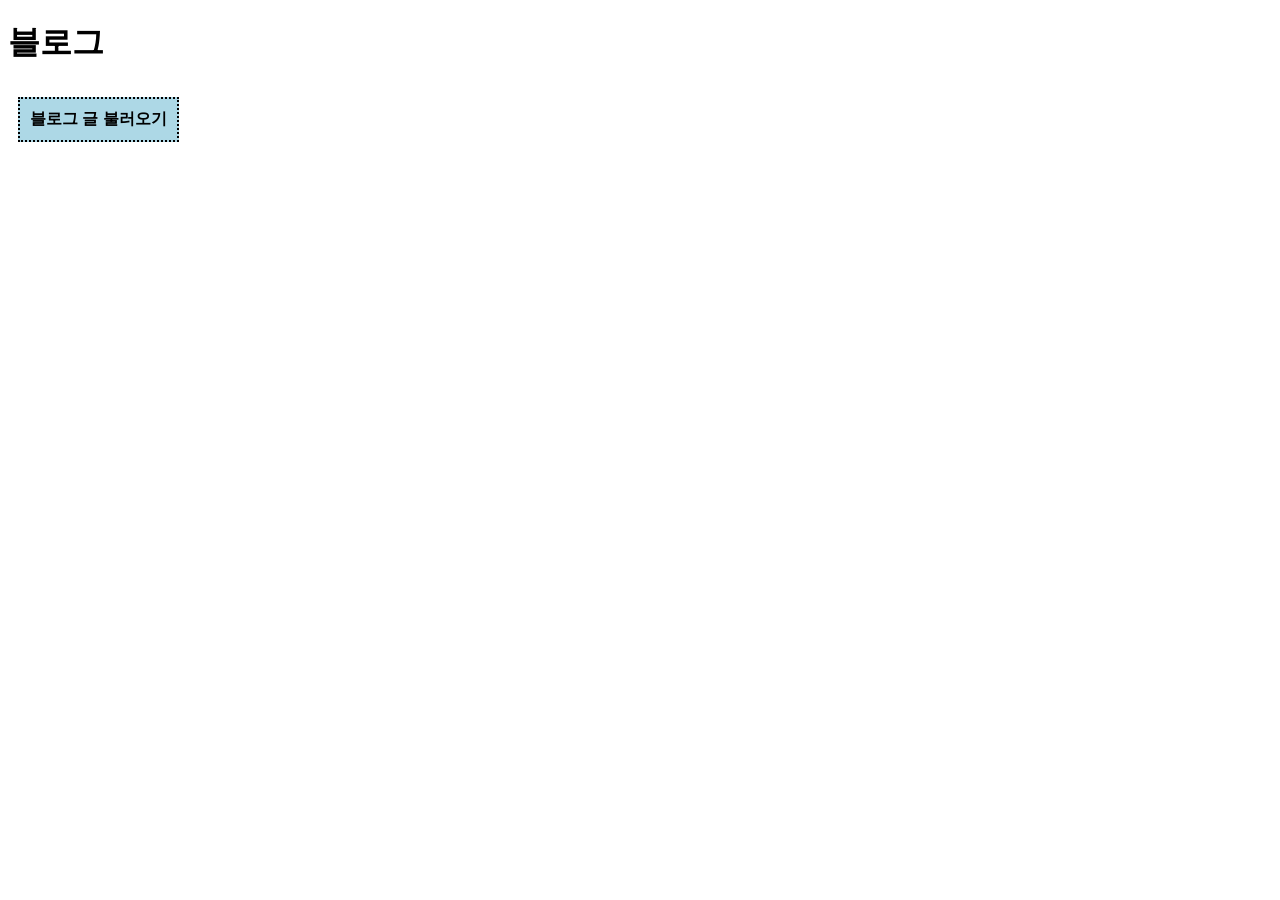
==== week2/index.html @ 499760c5 "week2 실습" ====
<!DOCTYPE html>
<html lang="en">
    <head>
    <meta charset="UTF-8">
    <meta name="viewpor t" content="width=device-width, initial-scale=1.0">
    <link rel="stylesheet" href="./style.css" />
    <title>블로그</title>
</head>
<body>
    <h1>블로그</h1>
    <button id="posts">블로그 글 불러오기</button>
    <div id="root"></div>
    <script src="./scripts.js"></script>
</body>
</html>
---- week2/style.css ----
#posts {
    background-color: lightblue;
    border: 2px dotted black;
    padding: 10px;
    margin: 10px;
    font-size: 16px;
    font-weight: bold;
}
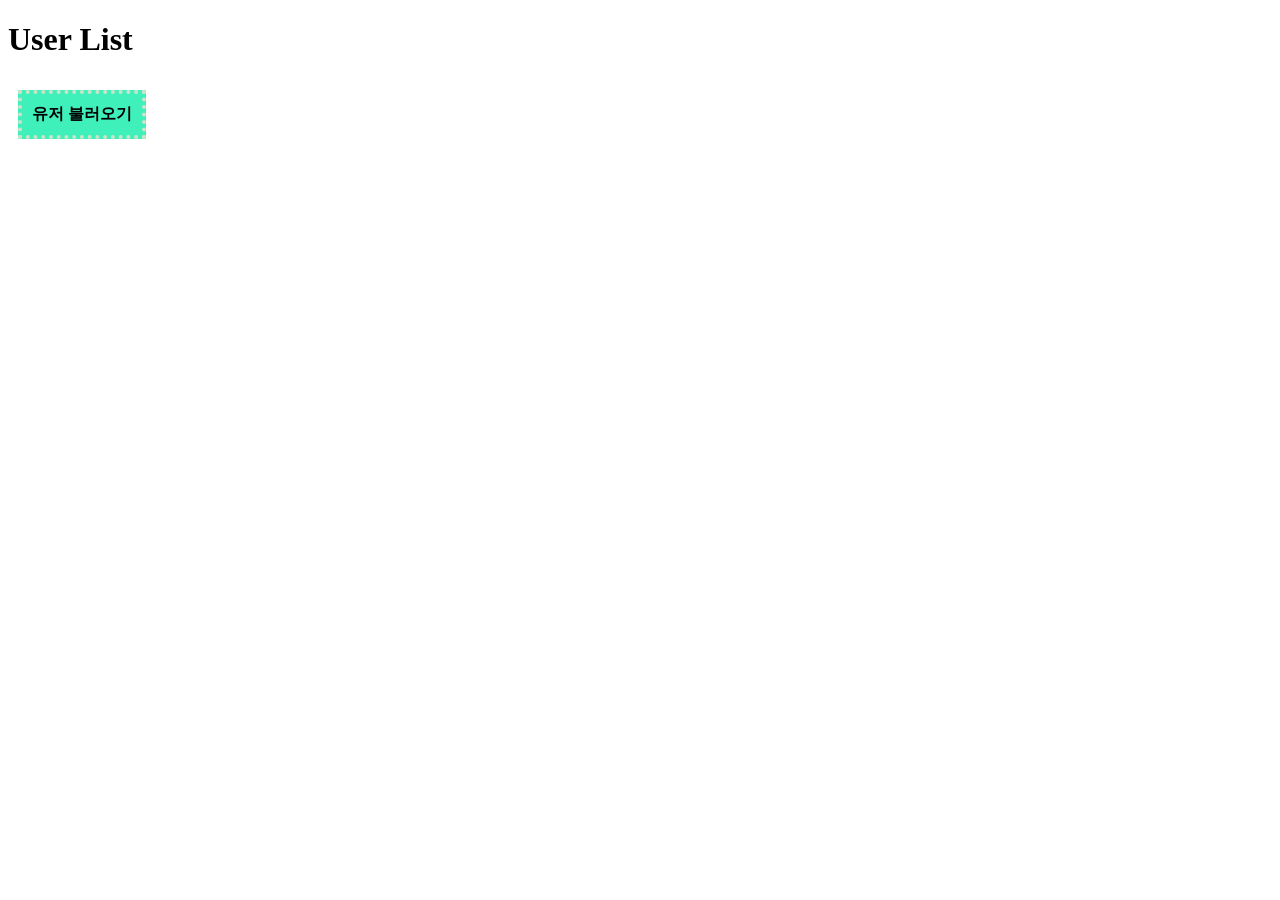
==== commit 9b8d0d55: "과제중!" ====
--- a/week2/index.html
+++ b/week2/index.html
@@ -4,11 +4,11 @@
     <meta charset="UTF-8">
     <meta name="viewpor t" content="width=device-width, initial-scale=1.0">
     <link rel="stylesheet" href="./style.css" />
-    <title>블로그</title>
+    <title>User List</title>
 </head>
 <body>
-    <h1>블로그</h1>
-    <button id="posts">블로그 글 불러오기</button>
+    <h1>User List</h1>
+    <button id="posts">유저 불러오기</button>
     <div id="root"></div>
     <script src="./scripts.js"></script>
 </body>
--- a/week2/style.css
+++ b/week2/style.css
@@ -1,8 +1,10 @@
 #posts {
-    background-color: lightblue;
-    border: 2px dotted black;
+    background-color: rgb(63, 240, 187);
+    border: 4px dotted rgb(202, 228, 200);
     padding: 10px;
     margin: 10px;
     font-size: 16px;
     font-weight: bold;
-}+}
+
+
